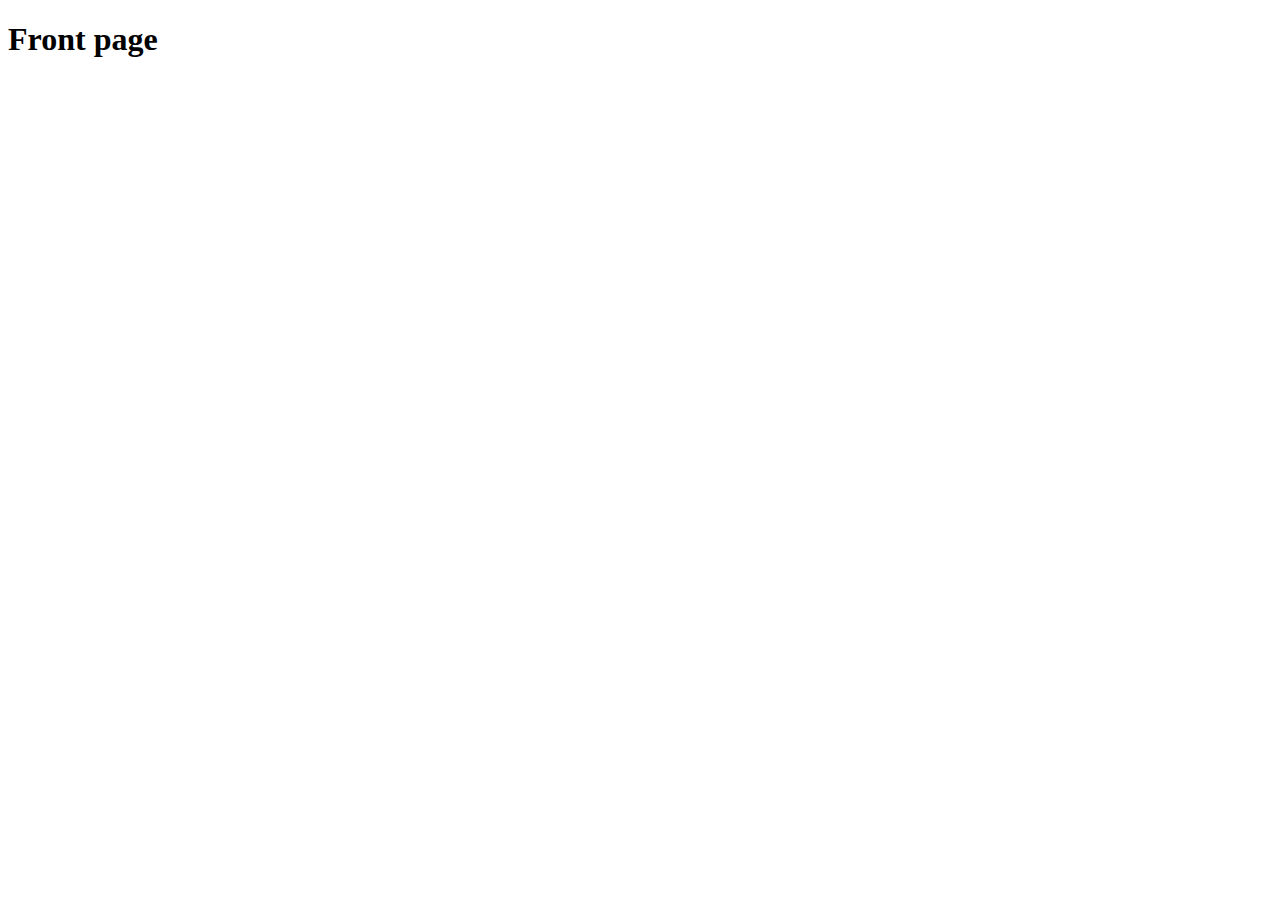
==== index.html @ 733ea2fd "updated" ====
<!DOCTYPE html>
<html lang="en">
<head>
    <meta charset="UTF-8">
    <meta name="viewport" content="width=device-width, initial-scale=1.0">
    <meta http-equiv="X-UA-Compatible" content="ie=edge">
    <title>Document</title>
</head>
<body>
    <h1>Front page</h1>
</body>
</html>
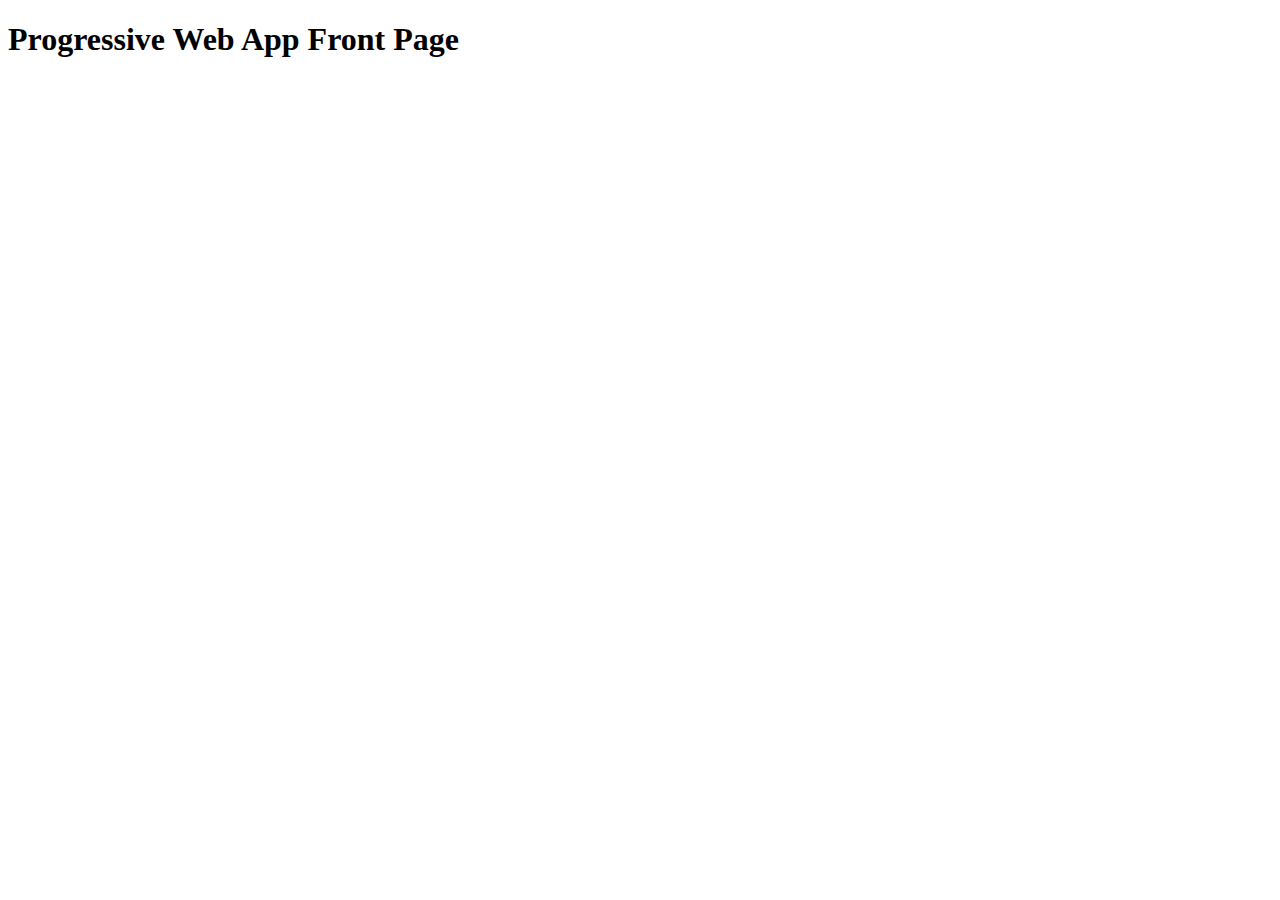
==== commit 17104478: "front page changed" ====
--- a/index.html
+++ b/index.html
@@ -7,6 +7,6 @@
     <title>Document</title>
 </head>
 <body>
-    <h1>Front page</h1>
+    <h1>Progressive Web App Front Page</h1>
 </body>
 </html>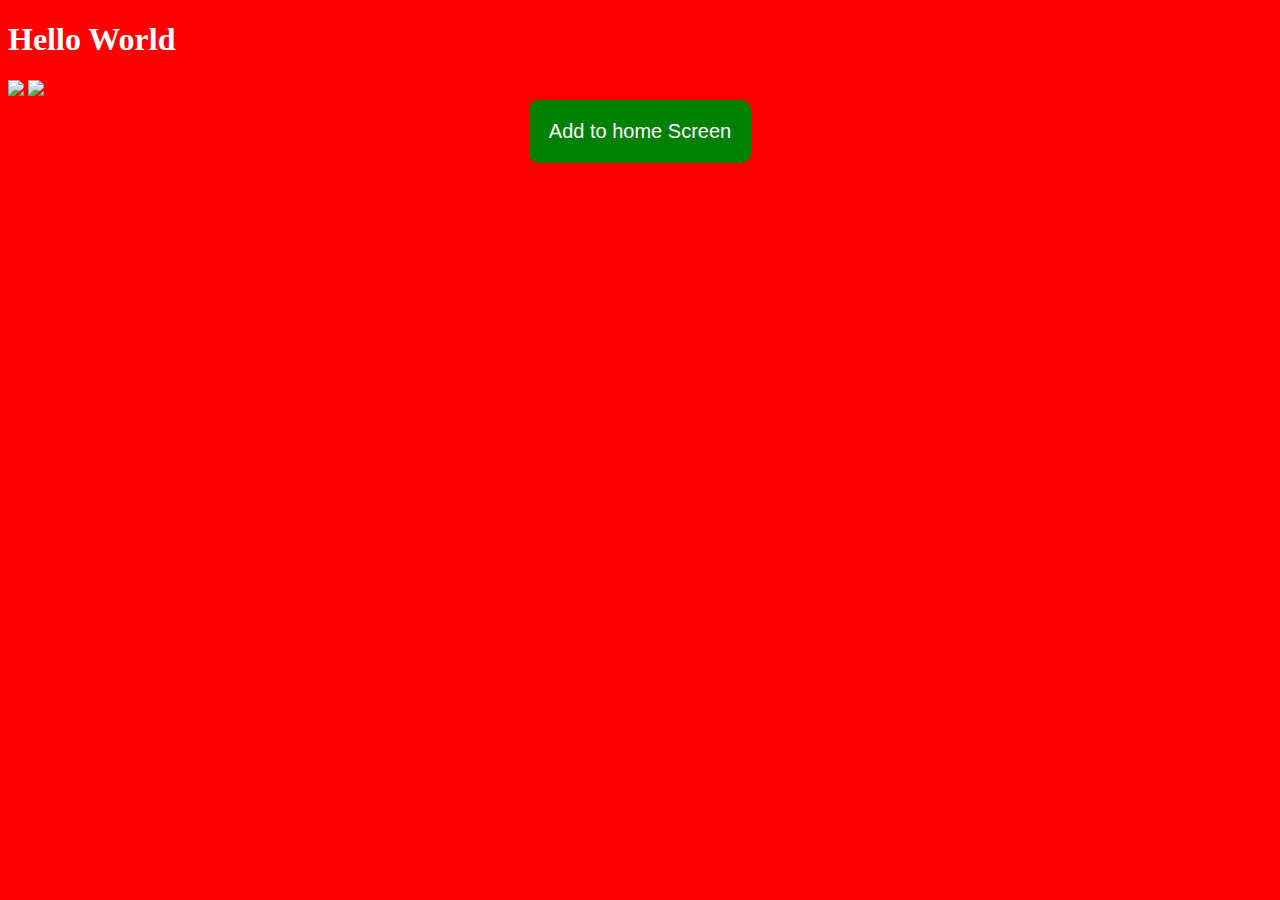
==== commit d1198ec4: "upated front page" ====
--- a/index.html
+++ b/index.html
@@ -1,12 +1,184 @@
 <!DOCTYPE html>
-<html lang="en">
 <head>
-    <meta charset="UTF-8">
-    <meta name="viewport" content="width=device-width, initial-scale=1.0">
-    <meta http-equiv="X-UA-Compatible" content="ie=edge">
-    <title>Document</title>
+  
+  <title>Pwa App</title>
+  <link rel="manifest" href="manifest.json"></link>
+  <link rel="stylesheet" href="./styles/styles.css"/>
 </head>
+
+
+
+
+<!--Main Front Page-->
+
 <body>
-    <h1>Progressive Web App Front Page</h1>
+
+  <h1>Hello World</h1>
+
+  <img src="https://images.unsplash.com/photo-1535498730771-e735b998cd64?ixlib=rb-1.2.1&ixid=eyJhcHBfaWQiOjEyMDd9&w=1000&q=80"/>
+  <img src="https://www.oxforduniversityimages.com/images/rotate/Image_Spring_17_2.gif"/>
+
+    <button type="submit" class="btn-install"onclick="installApp()">Add to home Screen</button>
+    
+    
+    
+    <!--jquery cdn-->
+    <script
+    src="https://code.jquery.com/jquery-3.3.1.min.js"
+    integrity="sha256-FgpCb/KJQlLNfOu91ta32o/NMZxltwRo8QtmkMRdAu8="
+    crossorigin="anonymous"></script>
+
+
+
+<!--Scripts-->
+<!--Firebase Cdn-->
+<script src="https://www.gstatic.com/firebasejs/5.0.0/firebase-app.js"></script>
+<script src="https://www.gstatic.com/firebasejs/5.0.0/firebase-messaging.js"></script>
+<script type="text/javascript" src="pwa-custom.js"></script>
+<script type="text/javascript" src="manup.js"></script>
+<script type="text/javascript" src="pwa-sw-register.js"></script>
+<!-- <script src="text/javascript" src="pwa-sw-v2.js"></script> -->
+
+
+<!--===================================================================================================================-->
+<!--Show and Hide Dropdown Menu-->
+<!--===================================================================================================================-->
+<script type="text/javascript">
+
+  function closeNav() {
+    $('#myNav').hide();
+  }
+  var isMobile = {
+    Android: function() {
+      return navigator.userAgent.match(/Android/i);
+    },
+    BlackBerry: function() {
+      return navigator.userAgent.match(/BlackBerry/i);
+    },
+    iOS: function() {
+      return navigator.userAgent.match(/iPhone|iPad|iPod/i);
+    },
+    Opera: function() {
+      return navigator.userAgent.match(/Opera Mini/i);
+    },
+    Windows: function() {
+      return navigator.userAgent.match(/IEMobile/i);
+    },
+    any: function() {
+      return (isMobile.Android() || isMobile.BlackBerry() || isMobile.iOS() || isMobile.Opera() || isMobile.Windows());
+    }
+  };
+
+
+//Before instant propt
+  var deferredPrompt;
+  window.addEventListener('beforeinstallprompt', (e) => {
+    // Stash the event so it can be triggered later.
+    deferredPrompt = e;
+  });
+
+
+
+
+  ///Install App Function when button is pressed
+  function installApp() {
+    console.log('Installed App Was Clicked');
+    // hide our user interface that shows our A2HS button
+    //$('.btnAdd').style.display = 'none';
+    // Show the prompt
+    deferredPrompt.prompt();
+    // Wait for the user to respond to the prompt
+    deferredPrompt.userChoice
+      .then((choiceResult) => {
+        if (choiceResult.outcome === 'accepted') {
+          setCookie("pwa_installed_new", "1", 30);
+        } else {
+          console.log('User dismissed the A2HS prompt');
+        }
+        deferredPrompt = null;
+      });
+  }
+
+  //Set Cookies to expiry date
+
+  function setCookie(cname, cvalue, exdays) {
+    var d = new Date();
+    d.setTime(d.getTime() + (exdays * 24 * 60 * 60 * 1000));
+    var expires = "expires=" + d.toUTCString();
+    document.cookie = cname + "=" + cvalue + ";" + expires + ";path=/";
+  }
+
+  function getCookie(cname) {
+    var name = cname + "=";
+    var ca = document.cookie.split(';');
+    for (var i = 0; i < ca.length; i++) {
+      var c = ca[i];
+      while (c.charAt(0) == ' ') {
+        c = c.substring(1);
+      }
+      if (c.indexOf(name) == 0) {
+        return c.substring(name.length, c.length);
+      }
+    }
+    return "";
+  }
+
+
+  //Show the Overlay
+  // function showOverlay() {
+
+  //   if (!window.matchMedia('(display-mode: standalone)').matches) {
+  //     if (isMobile.any()) {
+  //       //show black overlay
+  //       if (isMobile.iOS() && getCookie("pwa_installed_new") == "") {
+  //         $('#myNav').fadeIn(500);
+  //         $('#myNav').css("width", "100%");
+  //         $('.pwa-overlay-content-when-ios').show();
+  //         //if ios but cookie not set
+  //       } else if (deferredPrompt != null) {
+  //         $('#myNav').fadeIn(500);
+  //         $('#myNav').css("width", "100%");
+  //         $('.pwa-overlay-content-when-deferred').show();
+  //         //if ios but cookie not set
+
+  //       } else if (getCookie("pwa_installed_new") == "") {
+  //         $('#myNav').fadeIn(500);
+  //         $('#myNav').css("width", "100%");
+  //         $('.pwa-overlay-content-when-null-deferred').show();
+  //         //if ios but cookie not set        }
+  //       }
+  //     }
+  //   }
+
+  // }
+  // // show after 2 seconds
+  // setTimeout(showOverlay, 2000);
+
+</script>
+
+
+<script>
+    //Add this below content to your HTML page, or add the js file to your page at the very top to register service worker
+    
+    // Change Firebase id For Our App
+    var config = {
+      apiKey: "AIzaSyD2p6lWVTEbneI2gm6aheeHjTFRQdBdN2o",
+      authDomain: "progressive-apps-builder.firebaseapp.com",
+      databaseURL: "https://progressive-apps-builder.firebaseio.com",
+      projectId: "progressive-apps-builder",
+      storageBucket: "progressive-apps-builder.appspot.com",
+      messagingSenderId: "692054876427"
+    };
+    firebase.initializeApp(config);
+    const messaging = firebase.messaging();
+    
+    
+    
+    
+    
+    </script>
+
+
+
 </body>
 </html>--- a/styles/styles.css
+++ b/styles/styles.css
@@ -0,0 +1,44 @@
+/*Custom Styles*/
+
+body{
+    background-color:red;
+    color:white;
+}
+
+button.btn-install {
+  background-color: green;
+  border: none;
+  color: white;
+  padding: 20px 20px;
+  border-radius: 10px;
+  font-size: 20px;
+  margin-top: 50px;
+  margin: auto;
+  display: block;
+}
+
+
+
+  /*Responsive Screens 450px*/
+
+   @media screen and (max-height: 450px) {
+    .pwa-overlay a {
+      font-size: 20px;
+      color: #fff;
+    }
+
+    .pwa-overlay .closebtn {
+      font-size: 40px;
+      top: 15px;
+      right: 35px;
+    }
+
+  }  
+
+
+
+
+
+
+
+
